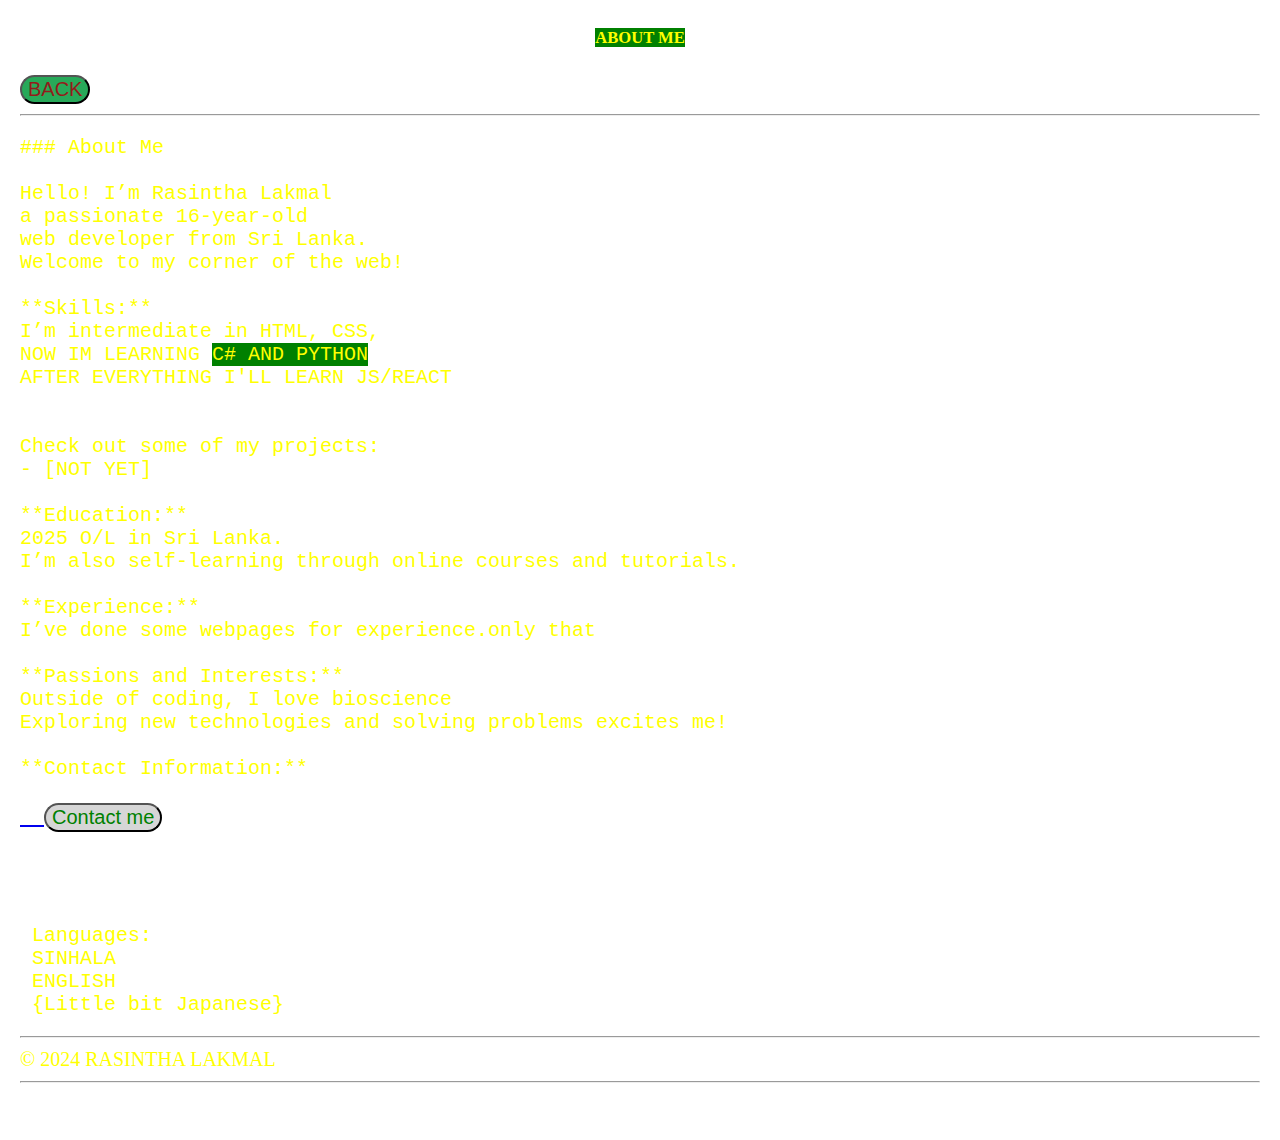
==== About.html @ 5a91f42c "Add files via upload" ====
<!doctype html>
<html>
  <head>
    <title>
      ABOUT
    </title>
    <style>
      body{
        background-image:url("image/pexel.jpg")
        text-align:center;
        margin:100px;
      }
    </style>
   </head>
   <body>
     <h5 style="text-align:center;"><span style="background-color:green;">ABOUT ME</span></h5>
     <style>
       
     </style>
     
      <a href="index.html"><button style="font-size:20px; background-color:#27a959; color:#921b1b; border-radius:50px;">
        BACK
      </button></a>
     <style>
     body{
         background-image:url("image/pexel.jpg");
          color: yellow ;
          font-size: 20px;
          margin:20px;
         background-size: cover;
     }
     </style>
     
          <hr>
<div id="container5"><pre>
### About Me

Hello! I’m Rasintha Lakmal 
a passionate 16-year-old
web developer from Sri Lanka.
Welcome to my corner of the web!

**Skills:**
I’m intermediate in HTML, CSS,
NOW IM LEARNING <span style="background-color:green;">C# AND PYTHON</span>
AFTER EVERYTHING I'LL LEARN JS/REACT 


Check out some of my projects:
- [NOT YET]

**Education:**
2025 O/L in Sri Lanka. 
I’m also self-learning through online courses and tutorials.

**Experience:**
I’ve done some webpages for experience.only that

**Passions and Interests:**
Outside of coding, I love bioscience
Exploring new technologies and solving problems excites me!

**Contact Information:**
<a href="Contact.html">
  <button style="font-size:20px; background-color:#3333; color:green; border-radius:50px;">Contact me</button>
</a>



 Languages:
 SINHALA
 ENGLISH
 {Little bit Japanese}
</pre></div>
    
       <hr>
      <footer>
      &copy; 2024 RASINTHA LAKMAL
    </footer>
    <hr>
   </body>
   </html>
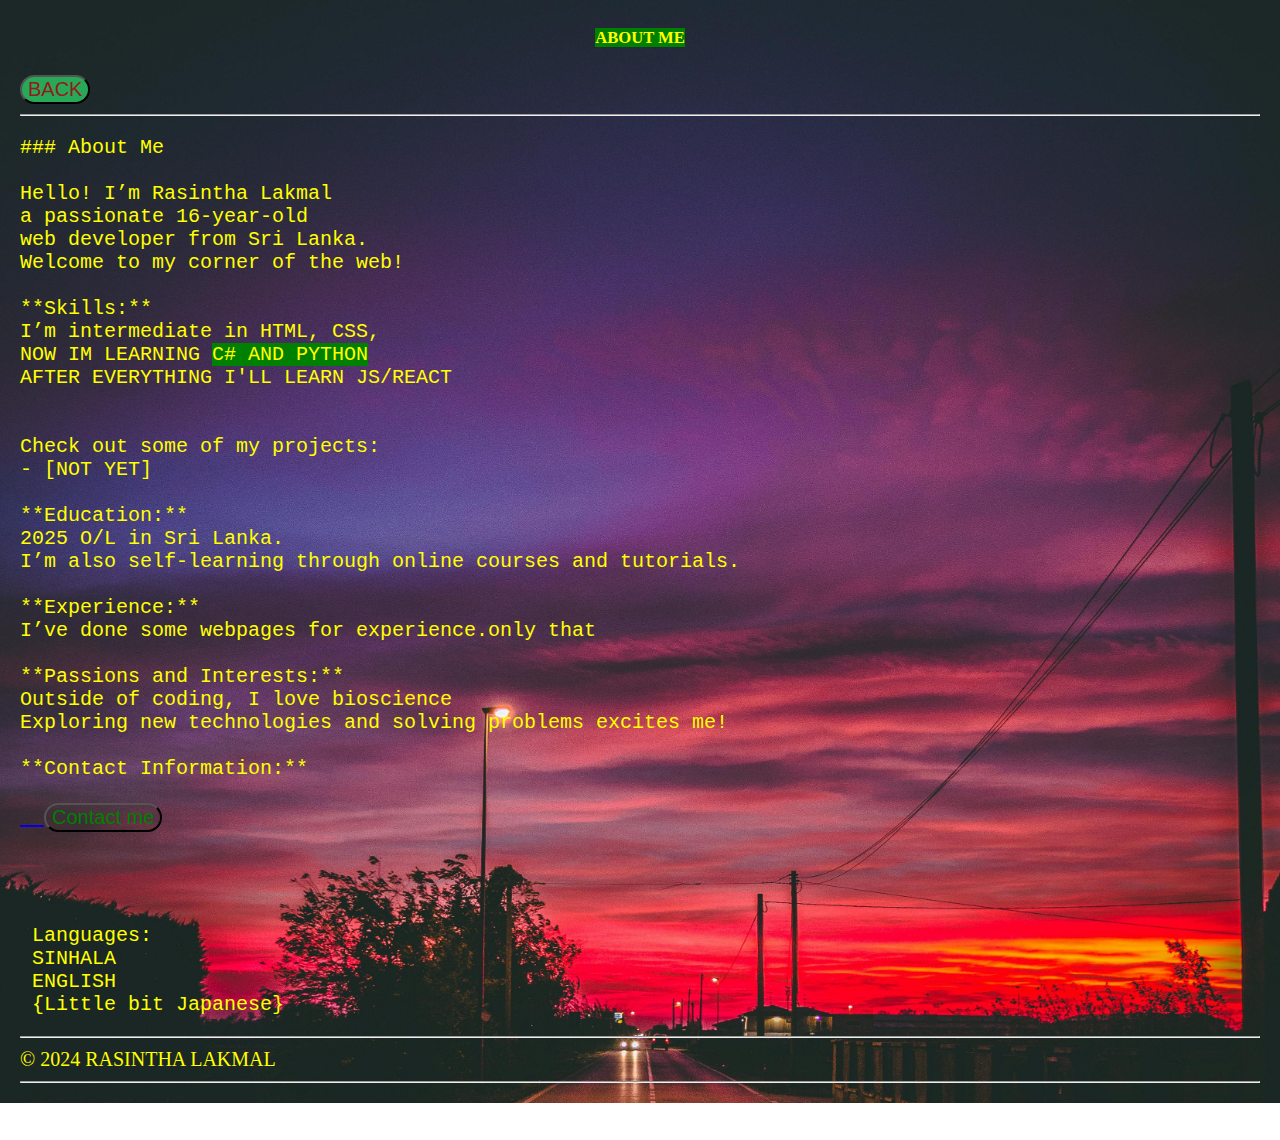
==== commit cfa82743: "Update About.html" ====
--- a/About.html
+++ b/About.html
@@ -6,7 +6,7 @@
     </title>
     <style>
       body{
-        background-image:url("image/pexel.jpg")
+        background-image:url("pexel.jpg")
         text-align:center;
         margin:100px;
       }
@@ -23,7 +23,7 @@
       </button></a>
      <style>
      body{
-         background-image:url("image/pexel.jpg");
+         background-image:url("pexel.jpg");
           color: yellow ;
           font-size: 20px;
           margin:20px;
@@ -79,4 +79,4 @@
     </footer>
     <hr>
    </body>
-   </html>+   </html>
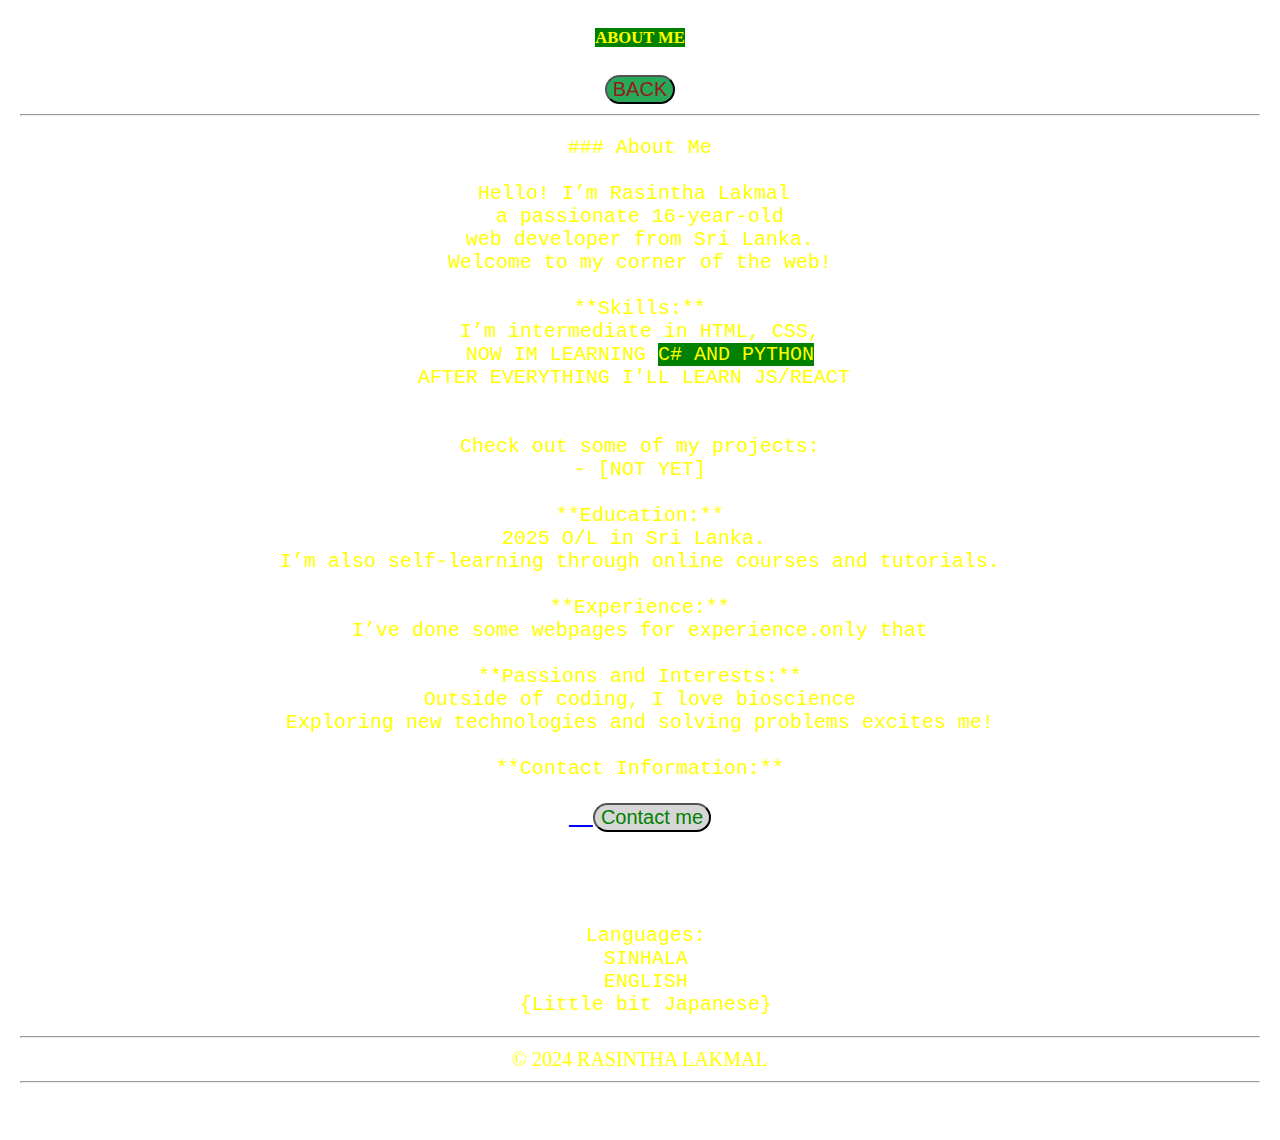
==== commit 05c58165: "Update About.html" ====
--- a/About.html
+++ b/About.html
@@ -6,9 +6,8 @@
     </title>
     <style>
       body{
-        background-image:url("pexel.jpg")
+        background-color:#red;
         text-align:center;
-        margin:100px;
       }
     </style>
    </head>
@@ -23,7 +22,7 @@
       </button></a>
      <style>
      body{
-         background-image:url("pexel.jpg");
+         
           color: yellow ;
           font-size: 20px;
           margin:20px;
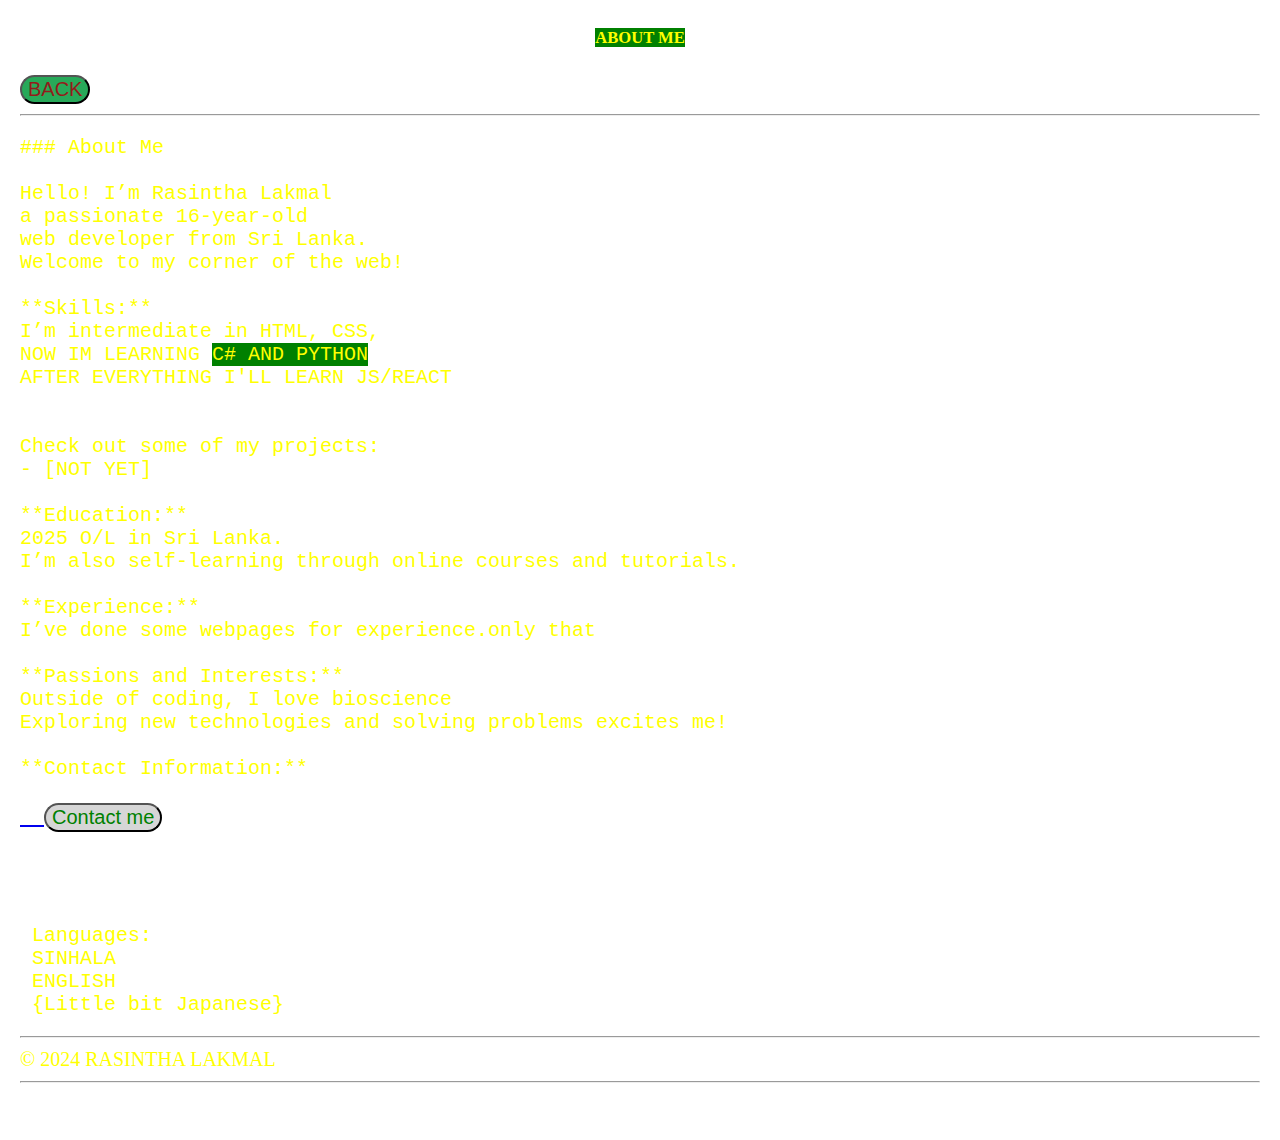
==== commit 8d4910e7: "Create About.html" ====
--- a/About.html
+++ b/About.html
@@ -6,8 +6,9 @@
     </title>
     <style>
       body{
-        background-color:#red;
+        background-image:url("image/pexel.jpg")
         text-align:center;
+        margin:100px;
       }
     </style>
    </head>
@@ -22,7 +23,7 @@
       </button></a>
      <style>
      body{
-         
+         background-image:url("image/pexel.jpg");
           color: yellow ;
           font-size: 20px;
           margin:20px;
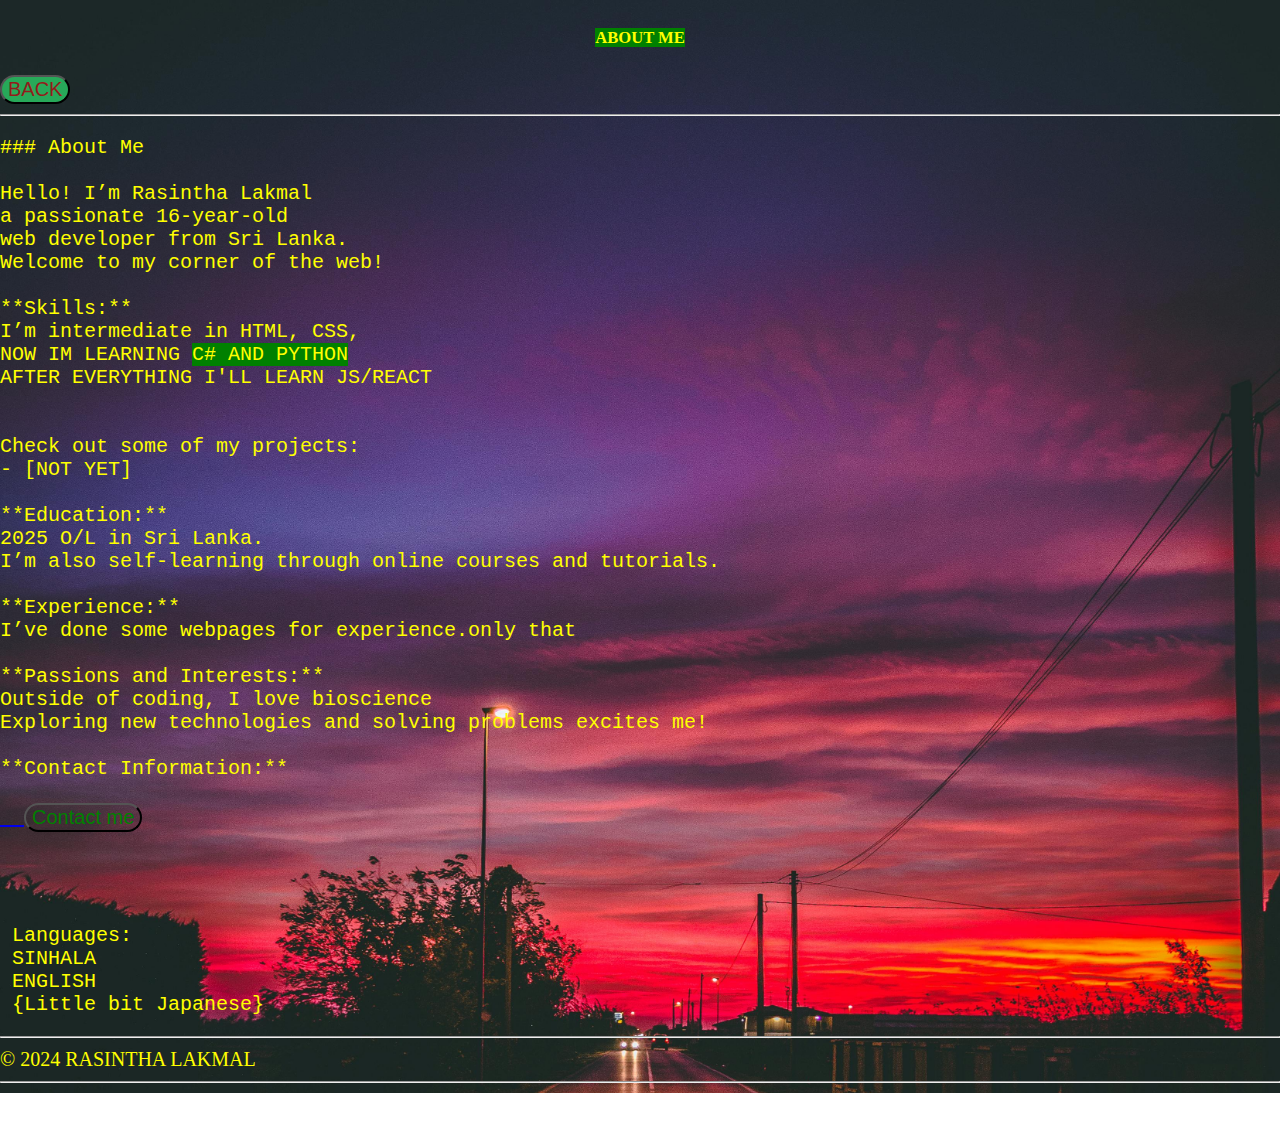
==== commit 6c026990: "Update About.html" ====
--- a/About.html
+++ b/About.html
@@ -6,7 +6,7 @@
     </title>
     <style>
       body{
-        background-image:url("image/pexel.jpg")
+        background-image:url("pexel.jpg")
         text-align:center;
         margin:100px;
       }
@@ -23,10 +23,10 @@
       </button></a>
      <style>
      body{
-         background-image:url("image/pexel.jpg");
+         background-image:url("pexel.jpg");
           color: yellow ;
           font-size: 20px;
-          margin:20px;
+          margin:0px;
          background-size: cover;
      }
      </style>
